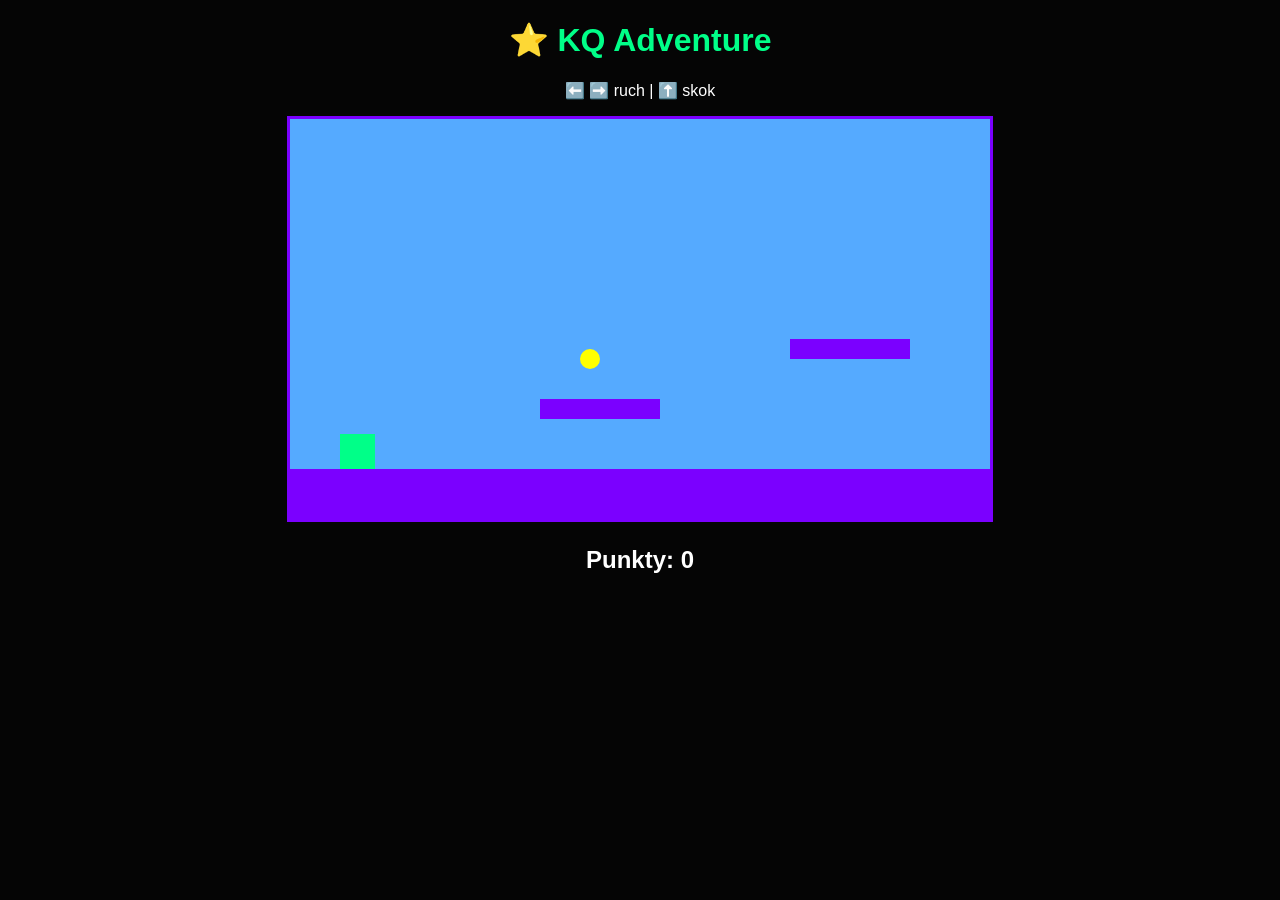
==== games/adventure.html @ ea062381 "Create adventure.html" ====
<!DOCTYPE html>
<html lang="pl">
<head>
<meta charset="UTF-8">
<meta name="viewport" content="width=device-width, initial-scale=1.0">

<title>KQ Adventure</title>

<style>
body{
    background:#050505;
    color:white;
    text-align:center;
    font-family:Arial;
}

h1{
    color:#00ff88;
}

canvas{
    background:#55aaff;
    border:3px solid #7b00ff;
}

</style>
</head>

<body>

<h1>⭐ KQ Adventure</h1>

<p>⬅️ ➡️ ruch | ⬆️ skok</p>

<canvas id="game" width="700" height="400"></canvas>

<h2>Punkty: <span id="score">0</span></h2>


<script>

const canvas=document.getElementById("game");
const ctx=canvas.getContext("2d");


let player={
x:50,
y:300,
w:35,
h:35,
dy:0,
jump:false
};


let keys={};

let blocks=[
{x:0,y:350,w:700,h:50},
{x:250,y:280,w:120,h:20},
{x:500,y:220,w:120,h:20}
];


let coin={
x:300,
y:240,
taken:false
};


let score=0;


document.addEventListener("keydown",e=>{
keys[e.key]=true;
});

document.addEventListener("keyup",e=>{
keys[e.key]=false;
});


function update(){

if(keys["ArrowRight"])
player.x+=5;

if(keys["ArrowLeft"])
player.x-=5;


if(keys["ArrowUp"] && !player.jump){

player.dy=-12;
player.jump=true;

}


player.dy+=0.5;
player.y+=player.dy;



blocks.forEach(b=>{

if(
player.x<b.x+b.w &&
player.x+player.w>b.x &&
player.y+player.h>b.y &&
player.y+player.h<b.y+20
){

player.y=b.y-player.h;
player.dy=0;
player.jump=false;

}

});



if(
!coin.taken &&
player.x<coin.x+20 &&
player.x+player.w>coin.x &&
player.y<coin.y+20 &&
player.y+player.h>coin.y
){

coin.taken=true;
score+=10;
document.getElementById("score").innerHTML=score;

}


draw();

requestAnimationFrame(update);

}



function draw(){

ctx.clearRect(0,0,700,400);


// gracz

ctx.fillStyle="#00ff88";
ctx.fillRect(player.x,player.y,player.w,player.h);


// platformy

ctx.fillStyle="#7b00ff";

blocks.forEach(b=>{
ctx.fillRect(b.x,b.y,b.w,b.h);
});


// moneta

if(!coin.taken){

ctx.fillStyle="yellow";
ctx.beginPath();
ctx.arc(coin.x,coin.y,10,0,Math.PI*2);
ctx.fill();

}

}


update();

</script>

</body>
</html>
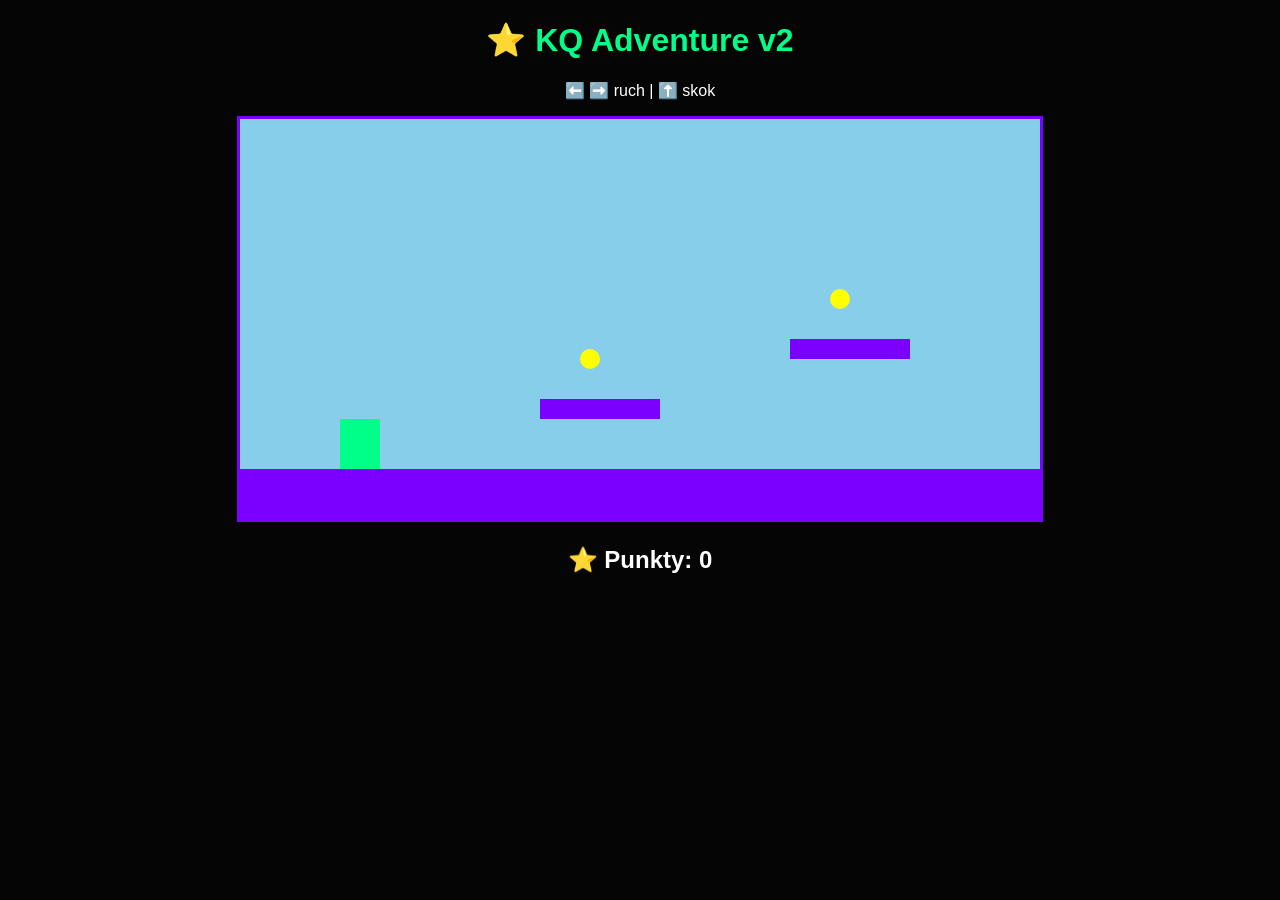
==== commit 1e67278b: "Update adventure.html" ====
--- a/games/adventure.html
+++ b/games/adventure.html
@@ -1,12 +1,14 @@
 <!DOCTYPE html>
 <html lang="pl">
+
 <head>
 <meta charset="UTF-8">
 <meta name="viewport" content="width=device-width, initial-scale=1.0">
 
-<title>KQ Adventure</title>
+<title>KQ Adventure v2</title>
 
 <style>
+
 body{
     background:#050505;
     color:white;
@@ -19,22 +21,27 @@
 }
 
 canvas{
-    background:#55aaff;
     border:3px solid #7b00ff;
+    background:#87ceeb;
 }
 
 </style>
+
 </head>
 
 <body>
 
-<h1>⭐ KQ Adventure</h1>
-
-<p>⬅️ ➡️ ruch | ⬆️ skok</p>
-
-<canvas id="game" width="700" height="400"></canvas>
-
-<h2>Punkty: <span id="score">0</span></h2>
+<h1>⭐ KQ Adventure v2</h1>
+
+<p>
+⬅️ ➡️ ruch | ⬆️ skok
+</p>
+
+<canvas id="game" width="800" height="400"></canvas>
+
+<h2>
+⭐ Punkty: <span id="score">0</span>
+</h2>
 
 
 <script>
@@ -43,52 +50,89 @@
 const ctx=canvas.getContext("2d");
 
 
+// gracz
+
 let player={
-x:50,
-y:300,
-w:35,
-h:35,
+x:100,
+y:250,
+w:40,
+h:50,
 dy:0,
+speed:5,
 jump:false
 };
 
 
+// kamera
+
+let camera=0;
+
+
+// mapa
+
+let platforms=[
+
+{x:0,y:350,w:800,h:50},
+
+{x:300,y:280,w:120,h:20},
+
+{x:550,y:220,w:120,h:20},
+
+{x:900,y:300,w:150,h:20},
+
+{x:1200,y:250,w:150,h:20},
+
+{x:1500,y:330,w:200,h:20}
+
+];
+
+
+// monety
+
+let coins=[
+
+{x:350,y:240},
+{x:600,y:180},
+{x:950,y:260},
+{x:1250,y:210},
+{x:1600,y:290}
+
+];
+
+
+let score=0;
+
+
 let keys={};
-
-let blocks=[
-{x:0,y:350,w:700,h:50},
-{x:250,y:280,w:120,h:20},
-{x:500,y:220,w:120,h:20}
-];
-
-
-let coin={
-x:300,
-y:240,
-taken:false
-};
-
-
-let score=0;
 
 
 document.addEventListener("keydown",e=>{
 keys[e.key]=true;
 });
 
+
 document.addEventListener("keyup",e=>{
 keys[e.key]=false;
 });
 
 
+
 function update(){
 
-if(keys["ArrowRight"])
-player.x+=5;
-
-if(keys["ArrowLeft"])
-player.x-=5;
-
+
+// ruch
+
+if(keys["ArrowRight"]){
+player.x+=player.speed;
+}
+
+if(keys["ArrowLeft"]){
+player.x-=player.speed;
+}
+
+
+
+// skok
 
 if(keys["ArrowUp"] && !player.jump){
 
@@ -98,90 +142,182 @@
 }
 
 
+
 player.dy+=0.5;
 player.y+=player.dy;
 
 
 
-blocks.forEach(b=>{
+// kolizje platform
+
+platforms.forEach(p=>{
+
 
 if(
-player.x<b.x+b.w &&
-player.x+player.w>b.x &&
-player.y+player.h>b.y &&
-player.y+player.h<b.y+20
+player.x < p.x+p.w &&
+player.x+player.w > p.x &&
+player.y+player.h > p.y &&
+player.y+player.h < p.y+20 &&
+player.dy>0
 ){
 
-player.y=b.y-player.h;
+player.y=p.y-player.h;
 player.dy=0;
 player.jump=false;
 
 }
 
-});
-
-
+
+});
+
+
+
+// monety
+
+coins.forEach(c=>{
 
 if(
-!coin.taken &&
-player.x<coin.x+20 &&
-player.x+player.w>coin.x &&
-player.y<coin.y+20 &&
-player.y+player.h>coin.y
+!c.taken &&
+player.x<c.x+20 &&
+player.x+player.w>c.x &&
+player.y<c.y+20 &&
+player.y+player.h>c.y
 ){
 
-coin.taken=true;
+c.taken=true;
 score+=10;
+
 document.getElementById("score").innerHTML=score;
 
 }
 
+});
+
+
+
+// kamera
+
+camera=player.x-300;
+
+if(camera<0)
+camera=0;
+
+
 
 draw();
 
+
 requestAnimationFrame(update);
 
 }
 
 
 
+
 function draw(){
 
-ctx.clearRect(0,0,700,400);
+
+ctx.clearRect(0,0,800,400);
+
+
+// niebo
+
+ctx.fillStyle="#87ceeb";
+ctx.fillRect(0,0,800,400);
+
+
+
+// platformy
+
+ctx.fillStyle="#7b00ff";
+
+
+platforms.forEach(p=>{
+
+ctx.fillRect(
+p.x-camera,
+p.y,
+p.w,
+p.h
+);
+
+});
+
+
+
+// monety
+
+coins.forEach(c=>{
+
+
+if(!c.taken){
+
+ctx.fillStyle="yellow";
+
+ctx.beginPath();
+
+ctx.arc(
+c.x-camera,
+c.y,
+10,
+0,
+Math.PI*2
+);
+
+ctx.fill();
+
+}
+
+
+});
+
 
 
 // gracz
 
 ctx.fillStyle="#00ff88";
-ctx.fillRect(player.x,player.y,player.w,player.h);
-
-
-// platformy
-
-ctx.fillStyle="#7b00ff";
-
-blocks.forEach(b=>{
-ctx.fillRect(b.x,b.y,b.w,b.h);
-});
-
-
-// moneta
-
-if(!coin.taken){
-
-ctx.fillStyle="yellow";
-ctx.beginPath();
-ctx.arc(coin.x,coin.y,10,0,Math.PI*2);
-ctx.fill();
-
-}
-
-}
+
+ctx.fillRect(
+player.x-camera,
+player.y,
+player.w,
+player.h
+);
+
+
+
+// meta
+
+ctx.fillStyle="white";
+
+ctx.fillRect(
+1750-camera,
+250,
+20,
+100
+);
+
+
+ctx.fillStyle="black";
+
+ctx.font="20px Arial";
+
+ctx.fillText(
+"🏁 META",
+1700-camera,
+230
+);
+
+
+}
+
 
 
 update();
 
+
 </script>
 
 </body>
+
 </html>
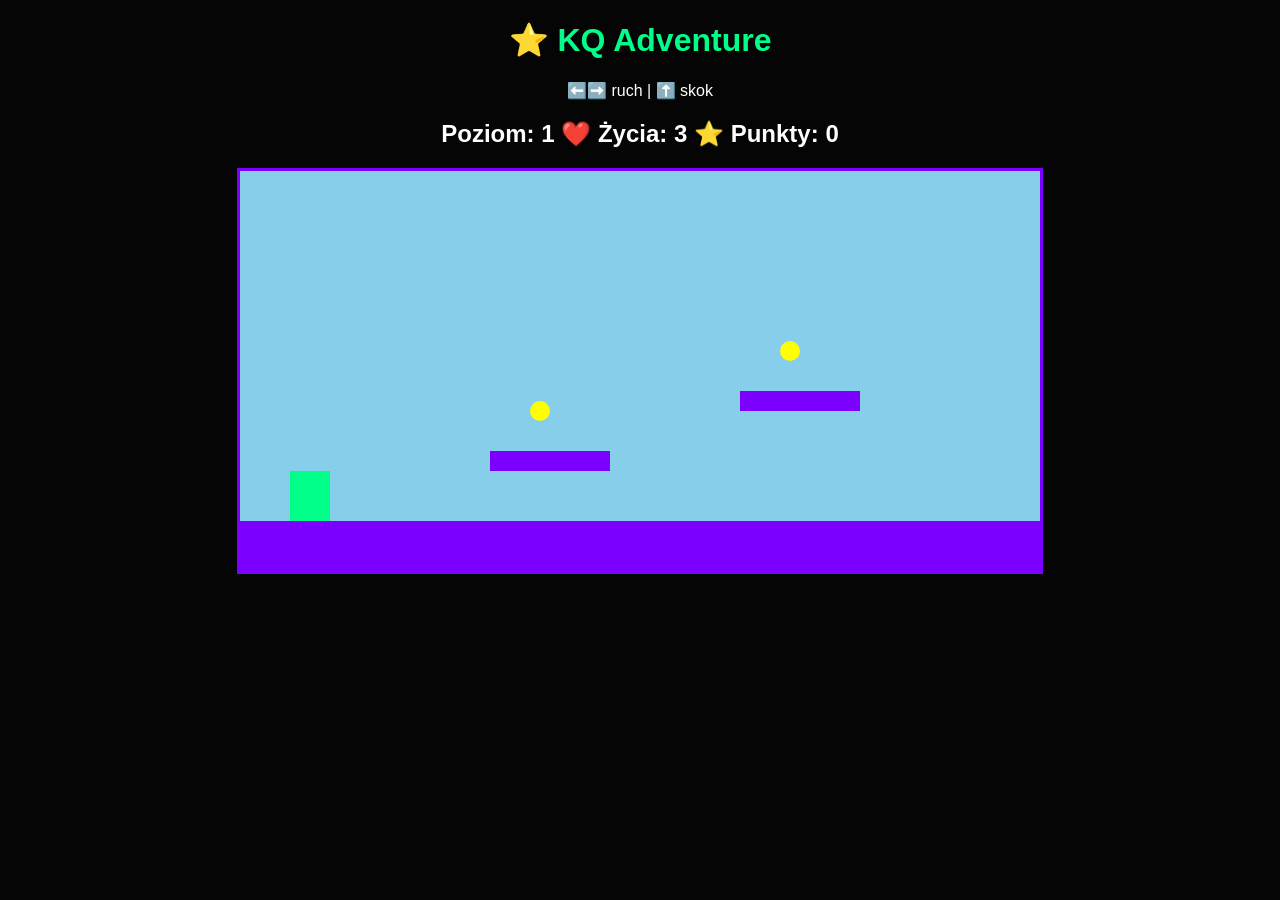
==== commit eb92b3f9: "Update adventure.html" ====
--- a/games/adventure.html
+++ b/games/adventure.html
@@ -1,28 +1,24 @@
 <!DOCTYPE html>
 <html lang="pl">
-
 <head>
 <meta charset="UTF-8">
-<meta name="viewport" content="width=device-width, initial-scale=1.0">
-
-<title>KQ Adventure v2</title>
+<title>KQ Adventure</title>
 
 <style>
-
 body{
-    background:#050505;
-    color:white;
-    text-align:center;
-    font-family:Arial;
+background:#050505;
+color:white;
+text-align:center;
+font-family:Arial;
 }
 
 h1{
-    color:#00ff88;
+color:#00ff88;
 }
 
 canvas{
-    border:3px solid #7b00ff;
-    background:#87ceeb;
+background:#87ceeb;
+border:3px solid #7b00ff;
 }
 
 </style>
@@ -31,18 +27,20 @@
 
 <body>
 
-<h1>⭐ KQ Adventure v2</h1>
+<h1>⭐ KQ Adventure</h1>
 
 <p>
-⬅️ ➡️ ruch | ⬆️ skok
+⬅️➡️ ruch | ⬆️ skok
 </p>
 
-<canvas id="game" width="800" height="400"></canvas>
-
 <h2>
+Poziom: <span id="level">1</span>
+❤️ Życia: <span id="life">3</span>
 ⭐ Punkty: <span id="score">0</span>
 </h2>
 
+<canvas id="game" width="800" height="400"></canvas>
+
 
 <script>
 
@@ -50,60 +48,64 @@
 const ctx=canvas.getContext("2d");
 
 
-// gracz
-
-let player={
-x:100,
+let level=1;
+let lives=3;
+let score=0;
+
+let camera=0;
+
+
+let player;
+
+
+let keys={};
+
+
+let maps=[];
+
+
+// generowanie 10 poziomów
+
+for(let i=0;i<10;i++){
+
+maps.push({
+
+platforms:[
+{x:0,y:350,w:900+i*100,h:50},
+{x:250,y:280,w:120,h:20},
+{x:500,y:220,w:120,h:20},
+{x:800+i*80,y:300,w:120,h:20}
+],
+
+
+coins:[
+{x:300,y:240},
+{x:550,y:180},
+{x:850+i*80,y:260}
+],
+
+finish:1000+i*100
+
+});
+
+}
+
+
+
+function loadLevel(){
+
+player={
+x:50,
 y:250,
 w:40,
 h:50,
 dy:0,
-speed:5,
 jump:false
 };
 
-
-// kamera
-
-let camera=0;
-
-
-// mapa
-
-let platforms=[
-
-{x:0,y:350,w:800,h:50},
-
-{x:300,y:280,w:120,h:20},
-
-{x:550,y:220,w:120,h:20},
-
-{x:900,y:300,w:150,h:20},
-
-{x:1200,y:250,w:150,h:20},
-
-{x:1500,y:330,w:200,h:20}
-
-];
-
-
-// monety
-
-let coins=[
-
-{x:350,y:240},
-{x:600,y:180},
-{x:950,y:260},
-{x:1250,y:210},
-{x:1600,y:290}
-
-];
-
-
-let score=0;
-
-
-let keys={};
+camera=0;
+
+}
 
 
 document.addEventListener("keydown",e=>{
@@ -120,19 +122,14 @@
 function update(){
 
 
-// ruch
-
-if(keys["ArrowRight"]){
-player.x+=player.speed;
-}
-
-if(keys["ArrowLeft"]){
-player.x-=player.speed;
-}
-
-
-
-// skok
+if(keys["ArrowRight"])
+player.x+=5;
+
+
+if(keys["ArrowLeft"])
+player.x-=5;
+
+
 
 if(keys["ArrowUp"] && !player.jump){
 
@@ -148,16 +145,17 @@
 
 
 
-// kolizje platform
-
-platforms.forEach(p=>{
-
+let map=maps[level-1];
+
+
+
+map.platforms.forEach(p=>{
 
 if(
-player.x < p.x+p.w &&
-player.x+player.w > p.x &&
-player.y+player.h > p.y &&
-player.y+player.h < p.y+20 &&
+player.x<p.x+p.w &&
+player.x+player.w>p.x &&
+player.y+player.h>p.y &&
+player.y+player.h<p.y+20 &&
 player.dy>0
 ){
 
@@ -167,17 +165,13 @@
 
 }
 
-
-});
-
-
-
-// monety
-
-coins.forEach(c=>{
-
-if(
-!c.taken &&
+});
+
+
+
+map.coins.forEach(c=>{
+
+if(!c.taken &&
 player.x<c.x+20 &&
 player.x+player.w>c.x &&
 player.y<c.y+20 &&
@@ -187,15 +181,41 @@
 c.taken=true;
 score+=10;
 
-document.getElementById("score").innerHTML=score;
-
-}
-
-});
-
-
-
-// kamera
+}
+
+});
+
+
+
+// meta
+
+if(player.x>map.finish){
+
+level++;
+
+
+if(level>10){
+
+alert("🏆 KONIEC GRY! KQ Adventure ukończone!");
+
+level=1;
+score=0;
+
+}
+
+
+else{
+
+alert("⭐ Poziom "+(level-1)+" ukończony!");
+
+}
+
+
+loadLevel();
+
+}
+
+
 
 camera=player.x-300;
 
@@ -203,6 +223,10 @@
 camera=0;
 
 
+document.getElementById("level").innerHTML=level;
+document.getElementById("life").innerHTML=lives;
+document.getElementById("score").innerHTML=score;
+
 
 draw();
 
@@ -213,26 +237,22 @@
 
 
 
-
 function draw(){
 
-
 ctx.clearRect(0,0,800,400);
 
-
-// niebo
 
 ctx.fillStyle="#87ceeb";
 ctx.fillRect(0,0,800,400);
 
 
 
-// platformy
+let map=maps[level-1];
+
 
 ctx.fillStyle="#7b00ff";
 
-
-platforms.forEach(p=>{
+map.platforms.forEach(p=>{
 
 ctx.fillRect(
 p.x-camera,
@@ -245,10 +265,7 @@
 
 
 
-// monety
-
-coins.forEach(c=>{
-
+map.coins.forEach(c=>{
 
 if(!c.taken){
 
@@ -268,12 +285,9 @@
 
 }
 
-
-});
-
-
-
-// gracz
+});
+
+
 
 ctx.fillStyle="#00ff88";
 
@@ -286,38 +300,25 @@
 
 
 
-// meta
-
 ctx.fillStyle="white";
 
 ctx.fillRect(
-1750-camera,
+map.finish-camera,
 250,
 20,
 100
 );
 
 
-ctx.fillStyle="black";
-
-ctx.font="20px Arial";
-
-ctx.fillText(
-"🏁 META",
-1700-camera,
-230
-);
-
-
-}
-
-
+}
+
+
+
+loadLevel();
 
 update();
 
-
 </script>
 
 </body>
-
 </html>
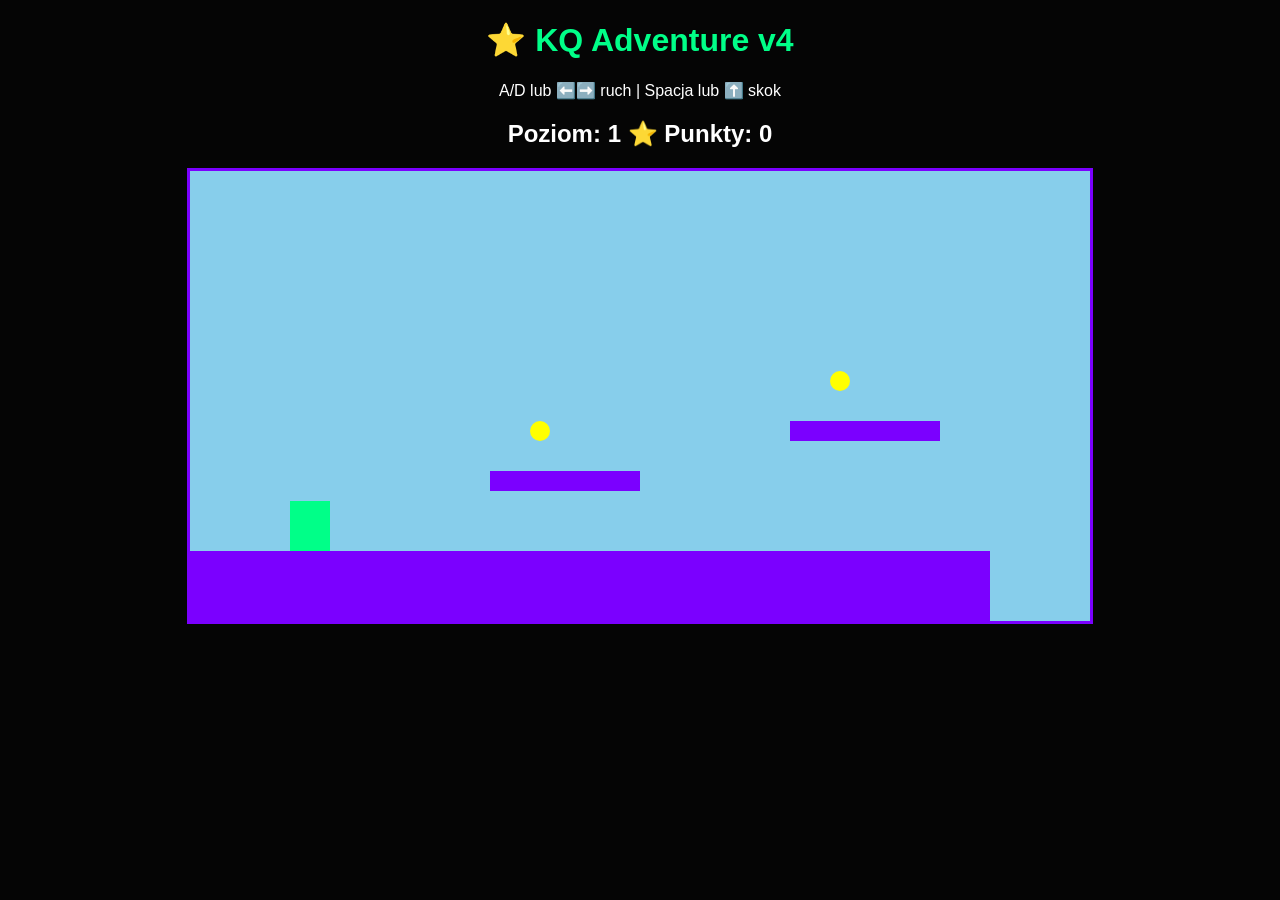
==== commit 1b51421e: "Update adventure.html" ====
--- a/games/adventure.html
+++ b/games/adventure.html
@@ -1,24 +1,26 @@
 <!DOCTYPE html>
 <html lang="pl">
+
 <head>
 <meta charset="UTF-8">
-<title>KQ Adventure</title>
+<title>KQ Adventure v4</title>
 
 <style>
+
 body{
-background:#050505;
-color:white;
-text-align:center;
-font-family:Arial;
+    background:#050505;
+    color:white;
+    text-align:center;
+    font-family:Arial;
 }
 
 h1{
-color:#00ff88;
+    color:#00ff88;
 }
 
 canvas{
-background:#87ceeb;
-border:3px solid #7b00ff;
+    background:#87ceeb;
+    border:3px solid #7b00ff;
 }
 
 </style>
@@ -27,19 +29,18 @@
 
 <body>
 
-<h1>⭐ KQ Adventure</h1>
+<h1>⭐ KQ Adventure v4</h1>
 
 <p>
-⬅️➡️ ruch | ⬆️ skok
+A/D lub ⬅️➡️ ruch | Spacja lub ⬆️ skok
 </p>
 
 <h2>
 Poziom: <span id="level">1</span>
-❤️ Życia: <span id="life">3</span>
 ⭐ Punkty: <span id="score">0</span>
 </h2>
 
-<canvas id="game" width="800" height="400"></canvas>
+<canvas id="game" width="900" height="450"></canvas>
 
 
 <script>
@@ -48,137 +49,228 @@
 const ctx=canvas.getContext("2d");
 
 
-let level=1;
-let lives=3;
+let keys={};
+
+let level=0;
 let score=0;
 
+
 let camera=0;
 
 
 let player;
 
 
-let keys={};
-
-
-let maps=[];
-
-
-// generowanie 10 poziomów
-
-for(let i=0;i<10;i++){
-
-maps.push({
+let gravity=0.6;
+
+
+let levels=[
+
+
+{
+width:2500,
 
 platforms:[
-{x:0,y:350,w:900+i*100,h:50},
-{x:250,y:280,w:120,h:20},
-{x:500,y:220,w:120,h:20},
-{x:800+i*80,y:300,w:120,h:20}
+[0,380,800,70],
+[300,300,150,20],
+[600,250,150,20],
+[1000,320,200,20],
+[1500,260,150,20],
+[2000,330,300,20]
 ],
 
-
 coins:[
-{x:300,y:240},
-{x:550,y:180},
-{x:850+i*80,y:260}
+[350,260],
+[650,210],
+[1050,280],
+[1550,220]
 ],
 
-finish:1000+i*100
-
-});
-
-}
-
+finish:2200
+
+},
+
+
+
+{
+width:3000,
+
+platforms:[
+[0,380,600,70],
+[200,300,100,20],
+[500,220,150,20],
+[900,350,200,20],
+[1300,260,200,20],
+[1800,200,200,20],
+[2400,330,300,20]
+],
+
+coins:[
+[250,260],
+[550,180],
+[950,310],
+[1350,220],
+[1850,160]
+],
+
+finish:2600
+
+}
+
+
+];
+
+
+// tutaj później dodamy poziomy 3-10
 
 
 function loadLevel(){
 
+let l=levels[level];
+
 player={
-x:50,
-y:250,
+
+x:100,
+y:200,
+
 w:40,
 h:50,
+
+dx:0,
 dy:0,
-jump:false
+
+speed:6,
+
+ground:false
+
 };
 
+
 camera=0;
 
 }
 
 
 document.addEventListener("keydown",e=>{
+
 keys[e.key]=true;
+
 });
 
 
 document.addEventListener("keyup",e=>{
+
 keys[e.key]=false;
-});
-
+
+});
 
 
 function update(){
 
 
-if(keys["ArrowRight"])
-player.x+=5;
-
-
-if(keys["ArrowLeft"])
-player.x-=5;
-
-
-
-if(keys["ArrowUp"] && !player.jump){
-
-player.dy=-12;
-player.jump=true;
-
-}
-
-
-
-player.dy+=0.5;
+let l=levels[level];
+
+
+// ruch
+
+player.dx=0;
+
+
+if(keys["a"] || keys["ArrowLeft"]){
+
+player.dx=-player.speed;
+
+}
+
+
+if(keys["d"] || keys["ArrowRight"]){
+
+player.dx=player.speed;
+
+}
+
+
+player.x+=player.dx;
+
+
+
+// grawitacja
+
+player.dy+=gravity;
+
 player.y+=player.dy;
 
 
-
-let map=maps[level-1];
-
-
-
-map.platforms.forEach(p=>{
+player.ground=false;
+
+
+
+// kolizje z platformami
+
+l.platforms.forEach(p=>{
+
+
+let x=p[0];
+let y=p[1];
+let w=p[2];
+let h=p[3];
+
 
 if(
-player.x<p.x+p.w &&
-player.x+player.w>p.x &&
-player.y+player.h>p.y &&
-player.y+player.h<p.y+20 &&
-player.dy>0
+player.x < x+w &&
+player.x+player.w > x &&
+player.y+player.h > y &&
+player.y+player.h < y+h+15 &&
+player.dy>=0
 ){
 
-player.y=p.y-player.h;
+player.y=y-player.h;
+
 player.dy=0;
-player.jump=false;
-
-}
-
-});
-
-
-
-map.coins.forEach(c=>{
+
+player.ground=true;
+
+}
+
+
+});
+
+
+
+// skok
+
+if(
+(keys[" "] || keys["ArrowUp"]) &&
+player.ground
+){
+
+player.dy=-13;
+
+player.ground=false;
+
+}
+
+
+
+// monety
+
+l.coins.forEach(c=>{
+
 
 if(!c.taken &&
-player.x<c.x+20 &&
-player.x+player.w>c.x &&
-player.y<c.y+20 &&
-player.y+player.h>c.y
+
+player.x<c[0]+20 &&
+
+player.x+player.w>c[0] &&
+
+player.y<c[1]+20 &&
+
+player.y+player.h>c[1]
+
 ){
 
 c.taken=true;
+
 score+=10;
 
 }
@@ -187,129 +279,200 @@
 
 
 
+
+// spadnięcie
+
+if(player.y>600){
+
+loadLevel();
+
+}
+
+
+
+
 // meta
 
-if(player.x>map.finish){
+if(player.x>l.finish){
+
 
 level++;
 
 
-if(level>10){
-
-alert("🏆 KONIEC GRY! KQ Adventure ukończone!");
-
-level=1;
+if(level>=levels.length){
+
+alert("🏆 Ukończyłeś KQ Adventure!");
+
+level=0;
+
 score=0;
 
 }
 
 
-else{
-
-alert("⭐ Poziom "+(level-1)+" ukończony!");
-
-}
-
-
 loadLevel();
 
-}
-
-
-
-camera=player.x-300;
+
+}
+
+
+
+
+// kamera
+
+camera=player.x-350;
+
 
 if(camera<0)
 camera=0;
 
 
-document.getElementById("level").innerHTML=level;
-document.getElementById("life").innerHTML=lives;
+
+draw();
+
+
+requestAnimationFrame(update);
+
+
+}
+
+
+
+function draw(){
+
+
+let l=levels[level];
+
+
+ctx.clearRect(0,0,900,450);
+
+
+// niebo
+
+ctx.fillStyle="#87ceeb";
+
+ctx.fillRect(0,0,900,450);
+
+
+
+// platformy
+
+ctx.fillStyle="#7b00ff";
+
+
+l.platforms.forEach(p=>{
+
+
+ctx.fillRect(
+
+p[0]-camera,
+
+p[1],
+
+p[2],
+
+p[3]
+
+);
+
+
+});
+
+
+
+// monety
+
+l.coins.forEach(c=>{
+
+
+if(!c.taken){
+
+
+ctx.fillStyle="yellow";
+
+
+ctx.beginPath();
+
+
+ctx.arc(
+
+c[0]-camera,
+
+c[1],
+
+10,
+
+0,
+
+Math.PI*2
+
+);
+
+
+ctx.fill();
+
+
+}
+
+
+});
+
+
+
+// gracz
+
+ctx.fillStyle="#00ff88";
+
+
+ctx.fillRect(
+
+player.x-camera,
+
+player.y,
+
+player.w,
+
+player.h
+
+);
+
+
+
+// meta
+
+ctx.fillStyle="white";
+
+
+ctx.fillRect(
+
+l.finish-camera,
+
+300,
+
+20,
+
+80
+
+);
+
+
+ctx.fillStyle="black";
+
+ctx.fillText(
+"🏁",
+l.finish-camera-10,
+290
+);
+
+
+
+// info
+
+document.getElementById("level").innerHTML=level+1;
+
 document.getElementById("score").innerHTML=score;
 
 
-draw();
-
-
-requestAnimationFrame(update);
-
-}
-
-
-
-function draw(){
-
-ctx.clearRect(0,0,800,400);
-
-
-ctx.fillStyle="#87ceeb";
-ctx.fillRect(0,0,800,400);
-
-
-
-let map=maps[level-1];
-
-
-ctx.fillStyle="#7b00ff";
-
-map.platforms.forEach(p=>{
-
-ctx.fillRect(
-p.x-camera,
-p.y,
-p.w,
-p.h
-);
-
-});
-
-
-
-map.coins.forEach(c=>{
-
-if(!c.taken){
-
-ctx.fillStyle="yellow";
-
-ctx.beginPath();
-
-ctx.arc(
-c.x-camera,
-c.y,
-10,
-0,
-Math.PI*2
-);
-
-ctx.fill();
-
-}
-
-});
-
-
-
-ctx.fillStyle="#00ff88";
-
-ctx.fillRect(
-player.x-camera,
-player.y,
-player.w,
-player.h
-);
-
-
-
-ctx.fillStyle="white";
-
-ctx.fillRect(
-map.finish-camera,
-250,
-20,
-100
-);
-
-
 }
 
 
@@ -318,7 +481,10 @@
 
 update();
 
+
 </script>
 
+
 </body>
+
 </html>
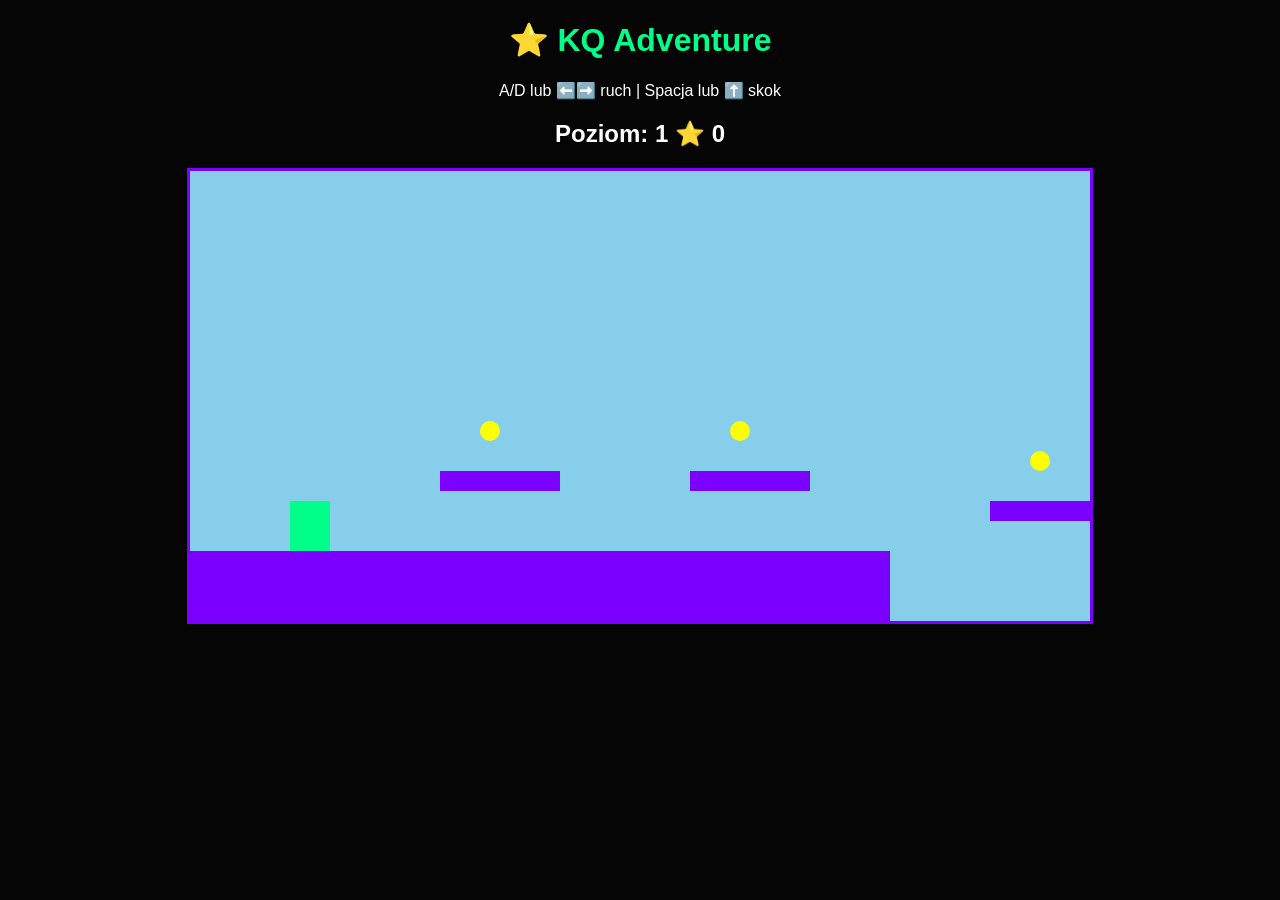
==== commit bbe832cc: "Update adventure.html" ====
--- a/games/adventure.html
+++ b/games/adventure.html
@@ -3,33 +3,33 @@
 
 <head>
 <meta charset="UTF-8">
-<title>KQ Adventure v4</title>
+<title>KQ Adventure</title>
 
 <style>
 
 body{
-    background:#050505;
-    color:white;
-    text-align:center;
-    font-family:Arial;
+background:#050505;
+color:white;
+text-align:center;
+font-family:Arial;
 }
 
 h1{
-    color:#00ff88;
+color:#00ff88;
 }
 
 canvas{
-    background:#87ceeb;
-    border:3px solid #7b00ff;
+background:#87ceeb;
+border:3px solid #7b00ff;
 }
 
 </style>
-
 </head>
 
+
 <body>
 
-<h1>⭐ KQ Adventure v4</h1>
+<h1>⭐ KQ Adventure</h1>
 
 <p>
 A/D lub ⬅️➡️ ruch | Spacja lub ⬆️ skok
@@ -37,8 +37,9 @@
 
 <h2>
 Poziom: <span id="level">1</span>
-⭐ Punkty: <span id="score">0</span>
+⭐ <span id="score">0</span>
 </h2>
+
 
 <canvas id="game" width="900" height="450"></canvas>
 
@@ -53,80 +54,76 @@
 
 let level=0;
 let score=0;
-
-
 let camera=0;
 
 
 let player;
 
 
-let gravity=0.6;
-
-
 let levels=[
 
 
 {
-width:2500,
 
 platforms:[
-[0,380,800,70],
-[300,300,150,20],
-[600,250,150,20],
-[1000,320,200,20],
-[1500,260,150,20],
-[2000,330,300,20]
+
+[0,380,700,70],
+[250,300,120,20],
+[500,300,120,20],
+[800,330,200,20],
+[1100,280,150,20],
+[1400,330,300,20]
+
 ],
 
 coins:[
-[350,260],
-[650,210],
-[1050,280],
-[1550,220]
+
+[300,260],
+[550,260],
+[850,290],
+[1150,240]
+
 ],
 
-finish:2200
+finish:1600
 
 },
 
 
 
 {
-width:3000,
 
 platforms:[
+
 [0,380,600,70],
-[200,300,100,20],
-[500,220,150,20],
-[900,350,200,20],
-[1300,260,200,20],
-[1800,200,200,20],
-[2400,330,300,20]
+[200,320,120,20],
+[450,270,120,20],
+[700,330,180,20],
+[1000,280,150,20],
+[1300,330,200,20],
+[1700,280,300,20]
+
 ],
 
 coins:[
-[250,260],
-[550,180],
-[950,310],
-[1350,220],
-[1850,160]
+
+[250,280],
+[500,230],
+[750,290],
+[1050,240],
+[1400,290]
+
 ],
 
-finish:2600
-
-}
-
+finish:1850
+
+}
 
 ];
 
 
-// tutaj później dodamy poziomy 3-10
-
 
 function loadLevel(){
-
-let l=levels[level];
 
 player={
 
@@ -136,7 +133,6 @@
 w:40,
 h:50,
 
-dx:0,
 dy:0,
 
 speed:6,
@@ -151,6 +147,7 @@
 }
 
 
+
 document.addEventListener("keydown",e=>{
 
 keys[e.key]=true;
@@ -165,66 +162,57 @@
 });
 
 
+
+
 function update(){
 
 
-let l=levels[level];
+let map=levels[level];
 
 
 // ruch
 
-player.dx=0;
-
-
-if(keys["a"] || keys["ArrowLeft"]){
-
-player.dx=-player.speed;
-
-}
-
-
-if(keys["d"] || keys["ArrowRight"]){
-
-player.dx=player.speed;
-
-}
-
-
-player.x+=player.dx;
+if(keys["a"] || keys["ArrowLeft"])
+player.x-=player.speed;
+
+
+if(keys["d"] || keys["ArrowRight"])
+player.x+=player.speed;
 
 
 
 // grawitacja
 
-player.dy+=gravity;
+player.dy+=0.6;
 
 player.y+=player.dy;
 
 
+
 player.ground=false;
 
 
 
-// kolizje z platformami
-
-l.platforms.forEach(p=>{
-
-
-let x=p[0];
-let y=p[1];
-let w=p[2];
-let h=p[3];
+// platformy
+
+map.platforms.forEach(p=>{
 
 
 if(
-player.x < x+w &&
-player.x+player.w > x &&
-player.y+player.h > y &&
-player.y+player.h < y+h+15 &&
-player.dy>=0
+
+player.x < p[0]+p[2] &&
+
+player.x+player.w > p[0] &&
+
+player.y+player.h > p[1] &&
+
+player.y+player.h < p[1]+20 &&
+
+player.dy>0
+
 ){
 
-player.y=y-player.h;
+player.y=p[1]-player.h;
 
 player.dy=0;
 
@@ -240,8 +228,11 @@
 // skok
 
 if(
+
 (keys[" "] || keys["ArrowUp"]) &&
+
 player.ground
+
 ){
 
 player.dy=-13;
@@ -254,7 +245,7 @@
 
 // monety
 
-l.coins.forEach(c=>{
+map.coins.forEach(c=>{
 
 
 if(!c.taken &&
@@ -275,14 +266,14 @@
 
 }
 
-});
-
+
+});
 
 
 
 // spadnięcie
 
-if(player.y>600){
+if(player.y>500){
 
 loadLevel();
 
@@ -290,10 +281,9 @@
 
 
 
-
 // meta
 
-if(player.x>l.finish){
+if(player.x>map.finish){
 
 
 level++;
@@ -301,7 +291,7 @@
 
 if(level>=levels.length){
 
-alert("🏆 Ukończyłeś KQ Adventure!");
+alert("🏆 KQ Adventure ukończone!");
 
 level=0;
 
@@ -312,9 +302,7 @@
 
 loadLevel();
 
-
-}
-
+}
 
 
 
@@ -338,16 +326,13 @@
 
 
 
+
+
 function draw(){
 
 
-let l=levels[level];
-
-
-ctx.clearRect(0,0,900,450);
-
-
-// niebo
+let map=levels[level];
+
 
 ctx.fillStyle="#87ceeb";
 
@@ -355,13 +340,10 @@
 
 
 
-// platformy
-
 ctx.fillStyle="#7b00ff";
 
 
-l.platforms.forEach(p=>{
-
+map.platforms.forEach(p=>{
 
 ctx.fillRect(
 
@@ -375,55 +357,37 @@
 
 );
 
-
-});
-
-
-
-// monety
-
-l.coins.forEach(c=>{
+});
+
+
+
+map.coins.forEach(c=>{
 
 
 if(!c.taken){
 
-
 ctx.fillStyle="yellow";
 
-
 ctx.beginPath();
 
-
 ctx.arc(
-
 c[0]-camera,
-
 c[1],
-
 10,
-
 0,
-
 Math.PI*2
-
 );
 
-
 ctx.fill();
 
-
-}
-
-
-});
-
-
-
-// gracz
+}
+
+});
+
+
 
 ctx.fillStyle="#00ff88";
 
-
 ctx.fillRect(
 
 player.x-camera,
@@ -438,14 +402,11 @@
 
 
 
-// meta
-
 ctx.fillStyle="white";
 
-
 ctx.fillRect(
 
-l.finish-camera,
+map.finish-camera,
 
 300,
 
@@ -456,17 +417,6 @@
 );
 
 
-ctx.fillStyle="black";
-
-ctx.fillText(
-"🏁",
-l.finish-camera-10,
-290
-);
-
-
-
-// info
 
 document.getElementById("level").innerHTML=level+1;
 
@@ -481,10 +431,8 @@
 
 update();
 
-
 </script>
 
-
 </body>
 
 </html>
